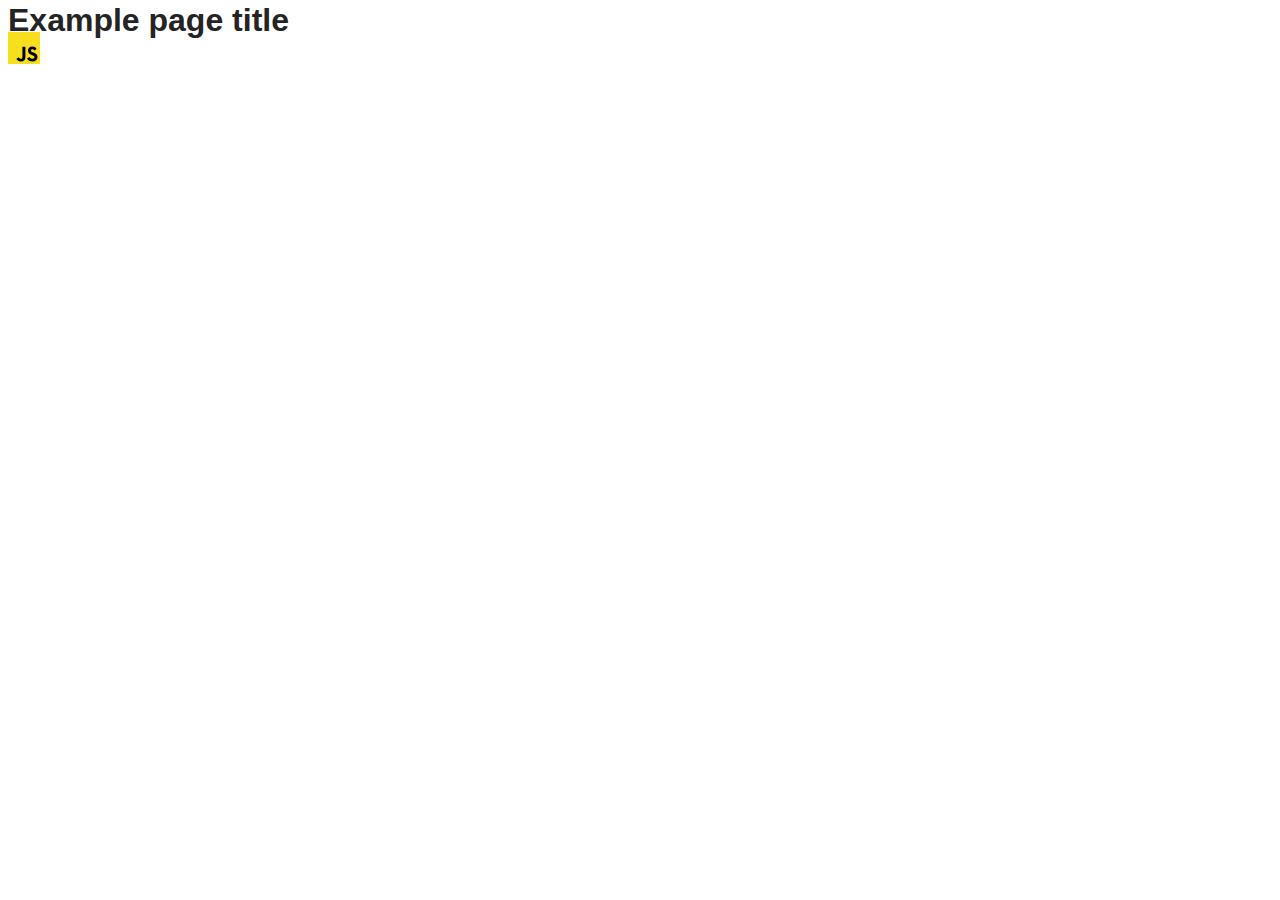
==== src/index.html @ 811311f6 "Initial commit" ====
<!DOCTYPE html>
<html lang="en">
  <head>
    <meta charset="UTF-8" />
    <link rel="icon" type="image/svg+xml" href="/favicon.svg" />
    <meta name="viewport" content="width=device-width, initial-scale=1.0" />
    <title>Vanilla App Template</title>
    <link rel="stylesheet" href="./css/styles.css" />
  </head>
  <body>
    <load ="partials/header.html" />

    <section>
      <h1>Example page title</h1>
      <!-- Path to images as from index.html file -->
      <img src="./img/javascript.svg" alt="" />
    </section>

    <!-- Loads the specified .html file -->
    <load ="partials/vite-promo.html" />

    <script type="module" src="./main.js"></script>
  </body>
</html>
---- src/css/styles.css ----
/**
  |============================
  | include css partials with
  | default @import url()
  |============================
*/
@import url('./reset.css');
@import url('./vite-promo.css');
@import url('./header.css');

:root {
  font-family: Inter, Avenir, Helvetica, Arial, sans-serif;
  font-size: 16px;
  line-height: 24px;
  font-weight: 400;

  color: #242424;
  background-color: rgba(255, 255, 255, 0.87);

  font-synthesis: none;
  text-rendering: optimizeLegibility;
  -webkit-font-smoothing: antialiased;
  -moz-osx-font-smoothing: grayscale;
  -webkit-text-size-adjust: 100%;
}
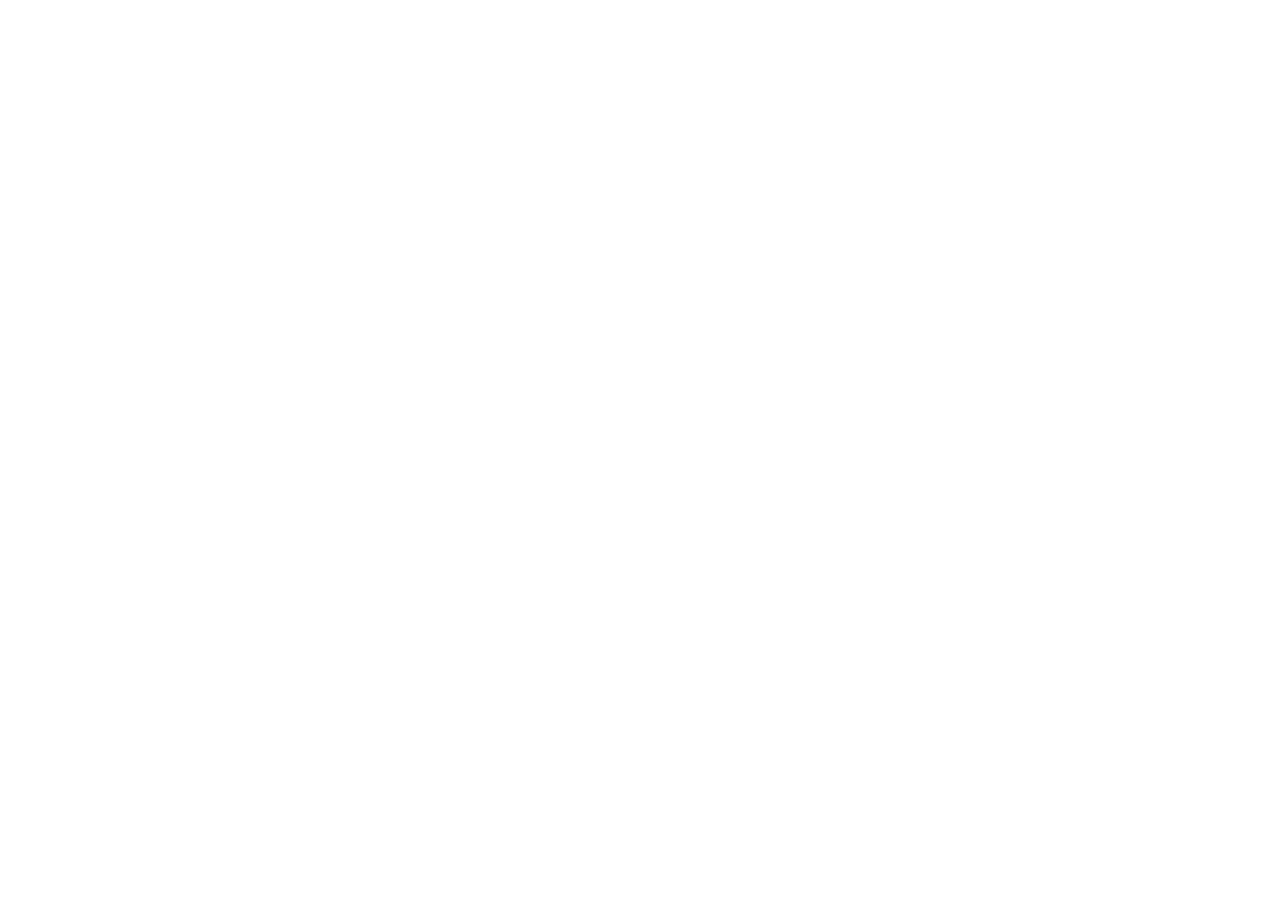
==== commit d78cc8d1: "dec" ====
--- a/src/index.html
+++ b/src/index.html
@@ -5,20 +5,8 @@
     <link rel="icon" type="image/svg+xml" href="/favicon.svg" />
     <meta name="viewport" content="width=device-width, initial-scale=1.0" />
     <title>Vanilla App Template</title>
-    <link rel="stylesheet" href="./css/styles.css" />
   </head>
   <body>
     <load ="partials/header.html" />
-
-    <section>
-      <h1>Example page title</h1>
-      <!-- Path to images as from index.html file -->
-      <img src="./img/javascript.svg" alt="" />
-    </section>
-
-    <!-- Loads the specified .html file -->
-    <load ="partials/vite-promo.html" />
-
-    <script type="module" src="./main.js"></script>
   </body>
 </html>
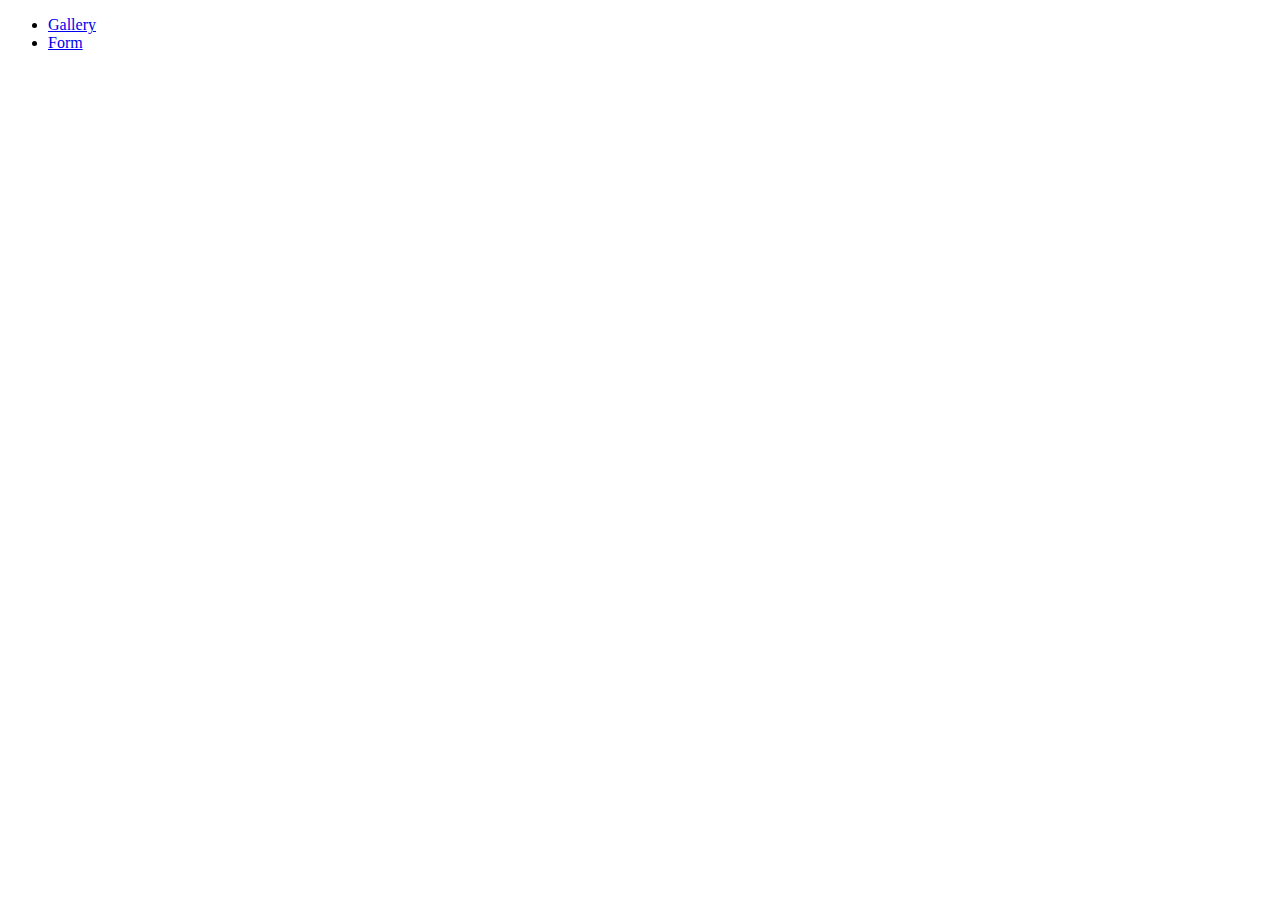
==== commit ffa0ae94: "last" ====
--- a/src/index.html
+++ b/src/index.html
@@ -4,9 +4,17 @@
     <meta charset="UTF-8" />
     <link rel="icon" type="image/svg+xml" href="/favicon.svg" />
     <meta name="viewport" content="width=device-width, initial-scale=1.0" />
-    <title>Vanilla App Template</title>
+    <title>GoIT Homework</title>
   </head>
   <body>
-    <load ="partials/header.html" />
+    <ul class="nav-list">
+      <li class="nav-item">
+        <a href="./1-gallery.html" class="nav-link">Gallery</a>
+      </li>
+
+      <li class="nav-item">
+        <a href="./2-form.html" class="nav-link">Form</a>
+      </li>
+    </ul>
   </body>
 </html>
